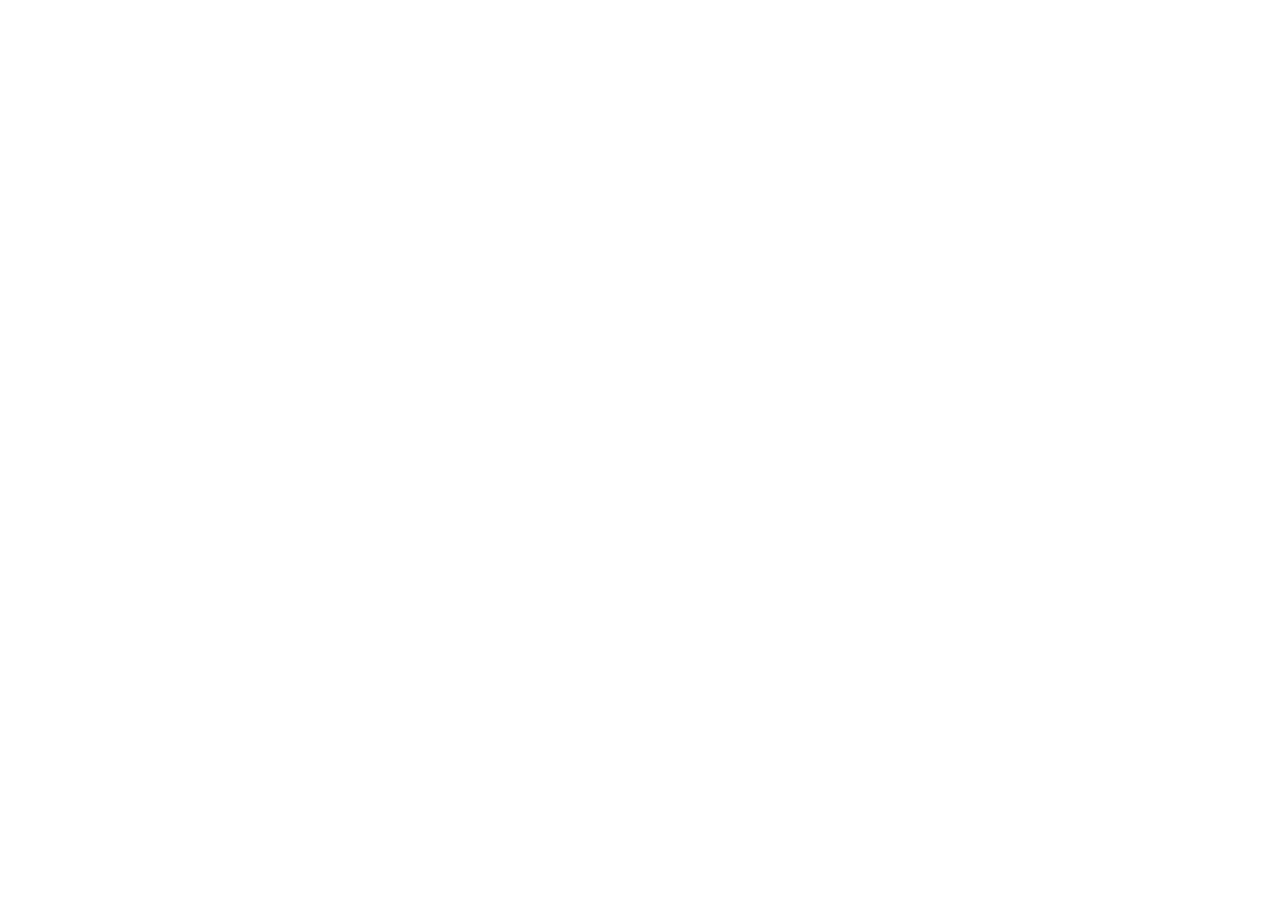
==== index.html @ 16b73482 "Add files via upload" ====
<!DOCTYPE html>
<html lang="en">
<head>
<meta charset="utf-8">
<meta name="viewport" content="width=device-width, initial-scale=1">
<title>PQConnect</title>
<link rel="preconnect" href="https://fonts.googleapis.com">
<link rel="preconnect" href="https://fonts.gstatic.com" crossorigin>
<link rel="stylesheet" href="https://fonts.googleapis.com/css2?family=IBM+Plex+Sans+Condensed:wght@500;600&family=IBM+Plex+Sans:wght@400;500;600&display=swap">
<link rel="stylesheet" href="/static/style.css">
<script src="/static/app.js" defer></script>
</head>
<body>
<noscript><p class="noscript">PQConnect needs JavaScript turned on.</p></noscript>

<!-- Sign in -->
<div id="loginView" class="login-screen" hidden>
  <div class="login-card">
    <div class="brand brand-lg">
      <svg class="logo" viewBox="0 0 32 32" aria-hidden="true"><path class="logo-line" d="M6 16 16 6 26 16 16 26Z"/><circle cx="6" cy="16" r="3"/><circle cx="16" cy="6" r="3"/><circle cx="26" cy="16" r="3"/><circle cx="16" cy="26" r="3"/><circle class="logo-core" cx="16" cy="16" r="3.4"/></svg>
      <span>PQConnect</span>
    </div>
    <p class="login-lede">Know how fast post-quantum logins will be before you switch.</p>
    <form id="loginForm" autocomplete="on">
      <label class="field-label" for="username">Username</label>
      <input class="input" id="username" name="username" autocomplete="username" required maxlength="64">
      <label class="field-label" for="password">Password</label>
      <input class="input" id="password" name="password" type="password" autocomplete="current-password" required maxlength="256">
      <button class="btn btn-primary btn-block" id="loginBtn" type="submit">Sign in</button>
      <p id="loginError" class="form-error" role="alert"></p>
    </form>
    <p class="login-foot">Accounts are issued by your administrator.</p>
  </div>
</div>

<!-- App -->
<div id="appView" class="app" hidden>
  <header class="nav">
    <div class="brand">
      <svg class="logo" viewBox="0 0 32 32" aria-hidden="true"><path class="logo-line" d="M6 16 16 6 26 16 16 26Z"/><circle cx="6" cy="16" r="3"/><circle cx="16" cy="6" r="3"/><circle cx="26" cy="16" r="3"/><circle cx="16" cy="26" r="3"/><circle class="logo-core" cx="16" cy="16" r="3.4"/></svg>
      <span>PQConnect</span>
    </div>
    <span id="modeBadge" class="pill"></span>
    <nav class="nav-links" id="navLinks" hidden>
      <a href="#test">Test</a><a href="#report">Report</a><a href="#slides">Slides</a>
    </nav>
    <div class="nav-right">
      <span class="avatar" id="userInitial" aria-hidden="true"></span>
      <span id="userName" class="nav-user"></span>
      <button id="logoutBtn" type="button" class="btn btn-ghost">Sign out</button>
    </div>
  </header>

  <!-- Stage 1 and 2: GO, then the live test -->
  <section class="hero" id="test">
    <div class="hero-inner">
      <p class="hero-lede" id="heroLede">See how much slower logins get on this network if you switch to post-quantum certificates.</p>

      <div class="stats" id="stats" hidden>
        <div class="stat"><span class="stat-label">Round trip to server</span><span class="stat-val" id="statLatency">-</span><span class="stat-sub" id="subLatency">cost of each extra handshake trip</span></div>
        <div class="stat"><span class="stat-label">Bandwidth to you</span><span class="stat-val" id="statDownload">-</span><span class="stat-sub" id="subDownload">how fast big certificates arrive</span></div>
        <div class="stat"><span class="stat-label">Classical login today</span><span class="stat-val" id="statCount">-</span><span class="stat-sub" id="subCount">TLS handshake, ECDSA or RSA</span></div>
        <div class="stat"><span class="stat-label">Best post-quantum login</span><span class="stat-val" id="statResult">-</span><span class="stat-sub" id="subResult">predicted by the model</span></div>
      </div>

      <div class="dial-wrap">
        <button type="button" class="go" id="runBtn" aria-label="Start the test"><span class="go-text">GO</span></button>
        <div class="gauge" id="gauge" hidden>
          <svg id="gaugeSvg" viewBox="0 0 300 300" aria-hidden="true"></svg>
          <div class="readout"><div class="gauge-value" id="gaugeValue">0</div><div class="gauge-unit" id="gaugeUnit">ms</div></div>
        </div>
      </div>

      <div class="phase" id="phase" aria-live="polite"></div>
      <div class="ticker" id="ticker"></div>

      <div class="hero-error" id="heroError" hidden>
        <p id="heroErrorText"></p>
        <div class="hero-actions">
          <button type="button" class="btn btn-hero" id="retryBtn">Try again</button>
          <button type="button" class="btn btn-hero" id="typicalBtn" hidden>Use typical values</button>
        </div>
      </div>

      <div class="hero-done" id="heroDone" hidden>
        <p class="done-line" id="doneLine"></p>
        <div class="hero-actions">
          <a class="btn btn-primary" href="#report" id="toReport">See the full report</a>
          <button type="button" class="btn btn-hero pdf-btn" data-pdf>Download PDF report</button>
          <button type="button" class="btn btn-hero" id="againBtn">Test again</button>
        </div>
      </div>

      <!-- Policy: not network input, so it stays, but tucked away -->
      <div class="policy" id="policyBar">
        <button type="button" class="policy-summary" id="policyToggle" aria-expanded="false" aria-controls="policyPanel">
          <span class="ptag" id="pCat"></span><span class="ptag" id="pTarget"></span><span class="ptag" id="pAlgs"></span>
          <span class="policy-edit">Edit policy</span>
        </button>
        <div class="policy-panel" id="policyPanel" hidden>
          <div class="field">
            <span class="field-label" id="catLabel">Minimum NIST security category</span>
            <div class="seg seg-4" id="catSeg" role="radiogroup" aria-labelledby="catLabel">
              <button type="button" role="radio" data-cat="1">1</button>
              <button type="button" role="radio" data-cat="2">2</button>
              <button type="button" role="radio" data-cat="3">3</button>
              <button type="button" role="radio" data-cat="5">5</button>
            </div>
            <input type="hidden" id="minCat" value="3">
          </div>
          <div class="field">
            <label class="field-label" for="targetMs">Login delay target</label>
            <div class="range-row">
              <input type="range" id="targetRange" min="50" max="2000" step="50" value="500" aria-label="Login delay target slider">
              <div class="num-unit"><input class="input" type="number" id="targetMs" value="500" min="1" max="600000" step="50"><span>ms</span></div>
            </div>
          </div>
          <div class="field">
            <div class="field-head">
              <span class="field-label">Allowed algorithms</span>
              <span class="quick">
                <button type="button" class="link" id="algAll">All</button>
                <button type="button" class="link" id="algMl">ML-DSA only</button>
                <button type="button" class="link" id="algNone">None</button>
              </span>
            </div>
            <div id="algGroups"></div>
          </div>
          <div class="policy-foot"><button type="button" class="btn btn-primary" id="policyDone">Done</button></div>
        </div>
      </div>
    </div>
  </section>

  <!-- Stage 3: the report -->
  <main class="report" id="report" hidden>
    <header class="report-head reveal">
      <div>
        <h1 class="report-title">Network report</h1>
        <p class="report-meta" id="reportMeta"></p>
      </div>
      <div class="report-side">
        <div class="report-tags" id="reportTags"></div>
        <button type="button" class="btn btn-primary pdf-btn" data-pdf>Download PDF report</button>
        <p class="pdf-status" id="pdfStatus" role="status"></p>
      </div>
    </header>
    <div class="notice" id="reportNotice" hidden></div>

    <section class="rsec reveal" id="secVerdict"></section>
    <section class="rsec reveal" id="secNetwork"></section>
    <section class="rsec reveal" id="secWhy"></section>
    <section class="rsec reveal" id="secChains"></section>
    <section class="rsec reveal" id="secLadder"></section>
    <section class="rsec reveal" id="secLoad"></section>

    <section class="rsec reveal">
      <details class="all-chains" id="allChains">
        <summary><span class="rsec-title">All certificate chains</span><span class="summary-hint" id="allChainsCount"></span></summary>
        <div class="toolbar">
          <select class="select" id="famFilter" aria-label="Chain family">
            <option value="all">All families</option>
            <option value="same">Same family</option>
            <option value="ml">ML-DSA only</option>
            <option value="slh">SLH-DSA only</option>
          </select>
          <select class="select" id="topN" aria-label="Rows shown">
            <option value="10">Top 10</option>
            <option value="25" selected>Top 25</option>
            <option value="all">All</option>
          </select>
          <label class="toggle"><input type="checkbox" id="showExcluded"><span>Below minimum</span></label>
          <!--export--><button type="button" class="btn btn-ghost" id="exportCsv">CSV</button><button type="button" class="btn btn-ghost" id="exportJson">Report JSON</button><!--/export-->
        </div>
        <div class="table-wrap"><table id="resultsTable" class="table"></table></div>
      </details>
    </section>

    <section class="rsec reveal" id="secTerms"></section>
    <section class="rsec reveal" id="secMethod"></section>
  </main>

  <!-- Stage 4: four slides -->
  <section class="slides-band" id="slides" hidden>
    <div class="slides-inner">
      <div class="slides-head">
        <h2 class="slides-title">The findings in four slides</h2>
        <div class="slides-nav">
          <button type="button" class="arrow" id="slidePrev" aria-label="Previous slide">
            <svg viewBox="0 0 24 24" aria-hidden="true"><path d="M15 5 8 12l7 7"/></svg>
          </button>
          <span class="slide-count" id="slideCount">1 / 4</span>
          <button type="button" class="arrow" id="slideNext" aria-label="Next slide">
            <svg viewBox="0 0 24 24" aria-hidden="true"><path d="m9 5 7 7-7 7"/></svg>
          </button>
        </div>
      </div>
      <div class="deck" id="deck" tabindex="0" aria-roledescription="carousel" aria-label="Findings">
        <div class="deck-track" id="deckTrack"></div>
      </div>
      <div class="dots" id="dots" role="tablist" aria-label="Choose slide"></div>
    </div>
  </section>

  <footer class="foot" id="foot" hidden>
    <span id="footModel"></span>
  </footer>
</div>
</body>
</html>
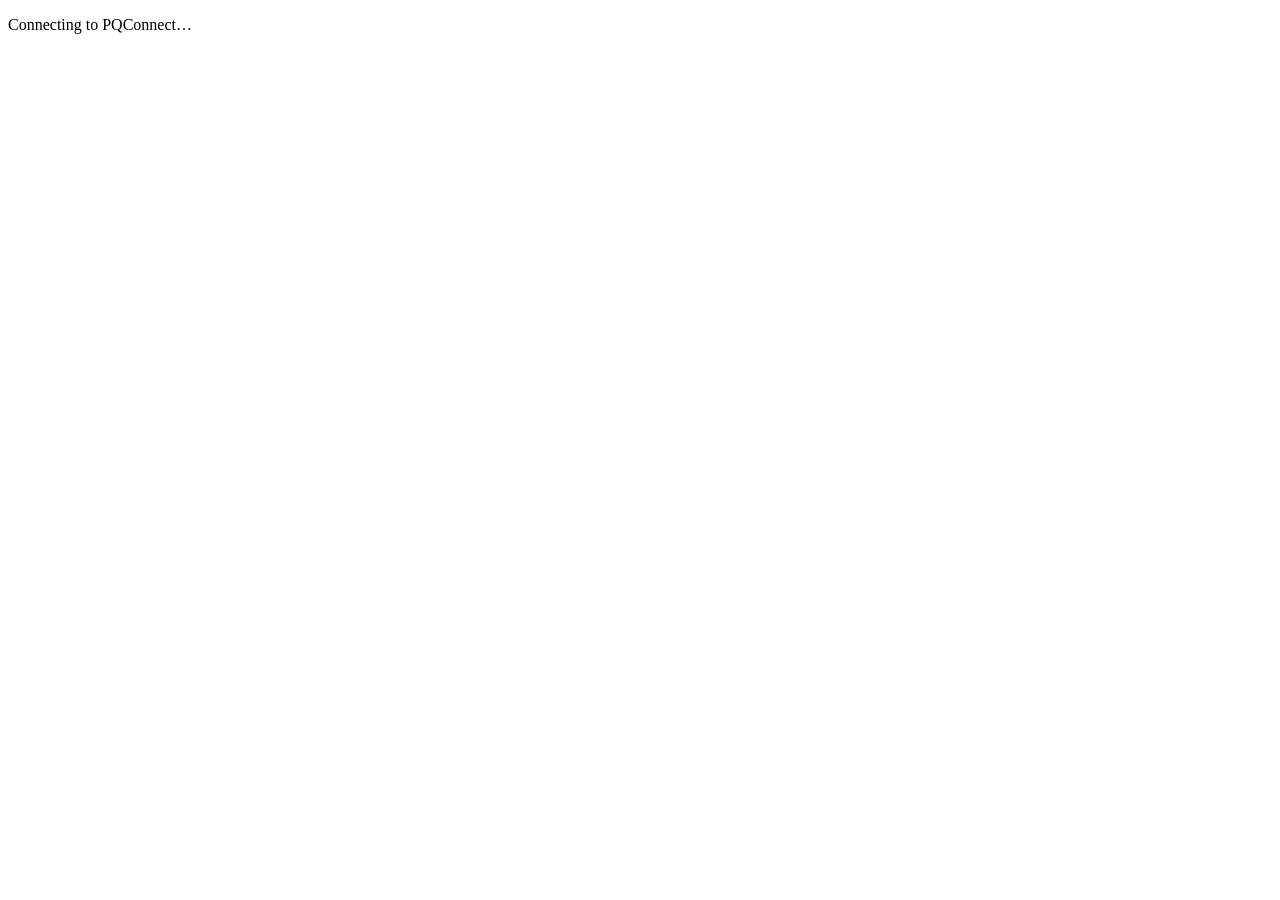
==== commit 2bb88008: "v1" ====
--- a/index.html
+++ b/index.html
@@ -1,210 +1,97 @@
-<!DOCTYPE html>
+<!doctype html>
 <html lang="en">
 <head>
-<meta charset="utf-8">
-<meta name="viewport" content="width=device-width, initial-scale=1">
-<title>PQConnect</title>
-<link rel="preconnect" href="https://fonts.googleapis.com">
-<link rel="preconnect" href="https://fonts.gstatic.com" crossorigin>
-<link rel="stylesheet" href="https://fonts.googleapis.com/css2?family=IBM+Plex+Sans+Condensed:wght@500;600&family=IBM+Plex+Sans:wght@400;500;600&display=swap">
-<link rel="stylesheet" href="/static/style.css">
-<script src="/static/app.js" defer></script>
+  <meta charset="utf-8">
+  <meta name="viewport" content="width=device-width,initial-scale=1">
+  <meta name="theme-color" content="#101e31">
+  <title>PQConnect — Post-quantum latency dashboard</title>
+  <link rel="icon" href="data:,">
+  <link rel="stylesheet" href="/static/style.css">
+  <script src="/static/app.js" defer></script>
 </head>
 <body>
-<noscript><p class="noscript">PQConnect needs JavaScript turned on.</p></noscript>
-
-<!-- Sign in -->
-<div id="loginView" class="login-screen" hidden>
-  <div class="login-card">
-    <div class="brand brand-lg">
-      <svg class="logo" viewBox="0 0 32 32" aria-hidden="true"><path class="logo-line" d="M6 16 16 6 26 16 16 26Z"/><circle cx="6" cy="16" r="3"/><circle cx="16" cy="6" r="3"/><circle cx="26" cy="16" r="3"/><circle cx="16" cy="26" r="3"/><circle class="logo-core" cx="16" cy="16" r="3.4"/></svg>
-      <span>PQConnect</span>
-    </div>
-    <p class="login-lede">Know how fast post-quantum logins will be before you switch.</p>
-    <form id="loginForm" autocomplete="on">
-      <label class="field-label" for="username">Username</label>
-      <input class="input" id="username" name="username" autocomplete="username" required maxlength="64">
-      <label class="field-label" for="password">Password</label>
-      <input class="input" id="password" name="password" type="password" autocomplete="current-password" required maxlength="256">
-      <button class="btn btn-primary btn-block" id="loginBtn" type="submit">Sign in</button>
-      <p id="loginError" class="form-error" role="alert"></p>
-    </form>
-    <p class="login-foot">Accounts are issued by your administrator.</p>
-  </div>
-</div>
-
-<!-- App -->
-<div id="appView" class="app" hidden>
-  <header class="nav">
-    <div class="brand">
-      <svg class="logo" viewBox="0 0 32 32" aria-hidden="true"><path class="logo-line" d="M6 16 16 6 26 16 16 26Z"/><circle cx="6" cy="16" r="3"/><circle cx="16" cy="6" r="3"/><circle cx="26" cy="16" r="3"/><circle cx="16" cy="26" r="3"/><circle class="logo-core" cx="16" cy="16" r="3.4"/></svg>
-      <span>PQConnect</span>
-    </div>
-    <span id="modeBadge" class="pill"></span>
-    <nav class="nav-links" id="navLinks" hidden>
-      <a href="#test">Test</a><a href="#report">Report</a><a href="#slides">Slides</a>
-    </nav>
-    <div class="nav-right">
-      <span class="avatar" id="userInitial" aria-hidden="true"></span>
-      <span id="userName" class="nav-user"></span>
-      <button id="logoutBtn" type="button" class="btn btn-ghost">Sign out</button>
-    </div>
-  </header>
-
-  <!-- Stage 1 and 2: GO, then the live test -->
-  <section class="hero" id="test">
-    <div class="hero-inner">
-      <p class="hero-lede" id="heroLede">See how much slower logins get on this network if you switch to post-quantum certificates.</p>
-
-      <div class="stats" id="stats" hidden>
-        <div class="stat"><span class="stat-label">Round trip to server</span><span class="stat-val" id="statLatency">-</span><span class="stat-sub" id="subLatency">cost of each extra handshake trip</span></div>
-        <div class="stat"><span class="stat-label">Bandwidth to you</span><span class="stat-val" id="statDownload">-</span><span class="stat-sub" id="subDownload">how fast big certificates arrive</span></div>
-        <div class="stat"><span class="stat-label">Classical login today</span><span class="stat-val" id="statCount">-</span><span class="stat-sub" id="subCount">TLS handshake, ECDSA or RSA</span></div>
-        <div class="stat"><span class="stat-label">Best post-quantum login</span><span class="stat-val" id="statResult">-</span><span class="stat-sub" id="subResult">predicted by the model</span></div>
-      </div>
-
-      <div class="dial-wrap">
-        <button type="button" class="go" id="runBtn" aria-label="Start the test"><span class="go-text">GO</span></button>
-        <div class="gauge" id="gauge" hidden>
-          <svg id="gaugeSvg" viewBox="0 0 300 300" aria-hidden="true"></svg>
-          <div class="readout"><div class="gauge-value" id="gaugeValue">0</div><div class="gauge-unit" id="gaugeUnit">ms</div></div>
+  <noscript><p class="notice">Enable JavaScript to view the PQConnect dashboard.</p></noscript>
+  <div id="bootView" class="boot-screen"><span class="spinner" aria-hidden="true"></span><p id="bootMessage" role="status">Connecting to PQConnect…</p><button id="retryBoot" class="button primary" hidden>Try again</button></div>
+  <main id="loginView" class="login-screen" hidden>
+    <section class="login-card">
+      <div class="brand"><span class="brand-icon" aria-hidden="true">◇</span><span>PQ<span class="brand-light">Connect</span></span></div>
+      <p class="eyebrow">POST-QUANTUM PERFORMANCE</p>
+      <h1>A clearer view of authentication latency.</h1>
+      <p class="muted">Sign in to explore recorded PQ authentication measurements and network transfer estimates.</p>
+      <form id="loginForm">
+        <label for="username">Username</label><input id="username" name="username" autocomplete="username" required maxlength="64">
+        <label for="password">Password</label><input id="password" name="password" type="password" autocomplete="current-password" required maxlength="256">
+        <button id="loginButton" class="button primary" type="submit">Sign in <span aria-hidden="true">→</span></button>
+        <p id="loginError" class="error" role="alert"></p>
+      </form>
+      <p class="footnote">Accounts are issued by your administrator.</p>
+    </section>
+  </main>
+  <div id="appView" hidden>
+    <header class="topbar">
+      <a href="#main" class="brand" aria-label="PQConnect dashboard"><span class="brand-icon" aria-hidden="true">◇</span><span>PQ<span class="brand-light">Connect</span></span></a>
+      <span class="topbar-divider" aria-hidden="true"></span><span class="topbar-title">Latency intelligence</span>
+      <div class="topbar-right"><span id="modeBadge" class="mode-badge">Research preview</span><span id="userName" class="user-name"></span><button id="logoutButton" class="button ghost small">Sign out</button></div>
+    </header>
+    <main id="main" class="page">
+      <section class="page-heading">
+        <div><p class="eyebrow">POST-QUANTUM READINESS / PERFORMANCE</p><h1>Make the latency cost visible.</h1><p class="heading-description">Explore predicted PQ authentication-exchange delay, then measure the extra certificate transfer cost on your connection.</p></div>
+        <div class="heading-status"><span class="status-dot" aria-hidden="true"></span><span id="modelStatus">Loading model</span><small id="runtimeLabel"></small></div>
+      </section>
+      <p id="appError" class="notice error" role="alert" hidden></p>
+      <div class="context-strip"><span class="context-label">HOW TO READ THIS</span><p><strong>ML predictions use simulated, recorded telemetry.</strong> Your network test adds a separate transfer estimate. These are experimental measurements, not full login times or a validated migration forecast.</p></div>
+      <section class="metric-grid" aria-label="Analysis summary" aria-live="polite">
+        <article class="metric metric-primary"><p>Predicted PQ exchange</p><div id="predictionMetric" class="metric-value">—</div><span id="predictionCaption">Select an authentication configuration</span><span class="metric-index" aria-hidden="true">01</span></article>
+        <article class="metric"><p>Latency budget</p><div id="budgetMetric" class="metric-value">—</div><span id="budgetCaption">Applied to the predicted exchange</span><span class="metric-index" aria-hidden="true">02</span></article>
+        <article class="metric"><p>Extra transfer estimate</p><div id="transferMetric" class="metric-value">—</div><span id="transferCaption">Run a network test to estimate</span><span class="metric-index" aria-hidden="true">03</span></article>
+        <article class="metric"><p>Eligible configurations</p><div id="eligibleMetric" class="metric-value">—</div><span id="eligibleCaption">Filtered by minimum security category</span><span class="metric-index" aria-hidden="true">04</span></article>
+      </section>
+      <div class="workspace">
+        <aside class="settings-column">
+          <section class="panel settings-panel">
+            <div class="panel-heading"><h2>Analysis settings</h2><span class="section-number">01</span></div>
+            <form id="analysisForm">
+              <label for="minCategory">Minimum NIST security category</label><select id="minCategory" name="min_category"><option value="1">Category 1 and above</option><option value="2">Category 2 and above</option><option value="3" selected>Category 3 and above</option><option value="5">Category 5</option></select>
+              <label for="configuration">Selected configuration</label><select id="configuration" name="configuration_id"></select>
+              <p class="field-help">Endpoint algorithm · certificate authority</p>
+              <label for="targetMs">Authentication latency budget</label><div class="input-unit"><input id="targetMs" name="target_ms" type="number" value="500" min="1" max="600000" step="1" required><span>ms</span></div>
+              <label for="profile">Recorded telemetry window</label><select id="profile" name="profile"><option value="early">Early sequence</option><option value="middle" selected>Middle sequence</option><option value="late">Late sequence</option></select>
+              <p class="field-help">Each configuration uses five previous exchanges from its own recorded experiment.</p>
+              <button id="analyzeButton" class="button primary" type="submit"><span>Analyze configurations</span><span aria-hidden="true">→</span></button>
+              <p id="analysisStatus" class="field-help form-status" role="status">Loading recorded measurements…</p>
+            </form>
+          </section>
+          <section class="panel network-panel">
+            <div class="panel-heading"><h2>Your network</h2><span class="section-number">02</span></div>
+            <p class="panel-description">Measure the browser-to-dashboard connection for a separate certificate transfer estimate.</p>
+            <dl class="network-values"><div><dt>Request duration</dt><dd id="networkRtt">Not measured</dd></div><div><dt>Download rate</dt><dd id="networkRate">Not measured</dd></div></dl>
+            <button id="probeButton" class="button secondary" type="button"><span aria-hidden="true">↗</span> Run network test</button><button id="resetProbe" class="text-button" type="button" hidden>Clear network measurement</button>
+            <p id="probeStatus" class="field-help" role="status">Uses five requests and a 1 MiB download from this server.</p>
+          </section>
+        </aside>
+        <div class="results-column">
+          <section class="panel comparison-panel" aria-labelledby="comparisonTitle">
+            <div class="panel-heading"><div><p class="eyebrow">RECORDED TELEMETRY / ML ESTIMATE</p><h2 id="comparisonTitle">Authentication-exchange delay</h2></div><span id="chartCount" class="subtle-badge">Awaiting analysis</span></div>
+            <div class="chart-legend"><span><i class="legend-dot"></i>Predicted delay</span><span><i class="legend-line"></i>Latency budget</span><span class="chart-unit">Milliseconds · lower is faster</span></div>
+            <div id="comparisonChart" class="bar-chart" aria-label="Predicted authentication delay by configuration"></div>
+            <p id="comparisonNote" class="chart-note">Each configuration uses its own recorded history; this is not a controlled migration comparison.</p>
+          </section>
+          <section class="panel detail-panel" aria-labelledby="selectedTitle">
+            <div class="panel-heading"><div><p class="eyebrow">SELECTED CONFIGURATION</p><h2 id="selectedTitle">Loading configuration…</h2></div><span id="selectedBadge" class="subtle-badge">—</span></div>
+            <div class="detail-grid"><div class="history-block"><div class="history-heading"><h3>Recent recorded exchanges</h3><span id="historyAverage"></span></div><div id="historyChart" class="history-chart"></div><p class="field-help">Five completed exchanges supplied to the model.</p></div><dl class="selected-facts"><div><dt>Next recorded exchange</dt><dd id="observedDelay">—</dd></div><div><dt>Certificate messages</dt><dd id="certificateBytes">—</dd></div><div><dt>Held-out exchanges</dt><dd id="testRows">—</dd></div></dl></div>
+            <p id="selectedProvenance" class="field-help"></p><p id="selectedWarning" class="notice compact" hidden></p>
+          </section>
         </div>
       </div>
-
-      <div class="phase" id="phase" aria-live="polite"></div>
-      <div class="ticker" id="ticker"></div>
-
-      <div class="hero-error" id="heroError" hidden>
-        <p id="heroErrorText"></p>
-        <div class="hero-actions">
-          <button type="button" class="btn btn-hero" id="retryBtn">Try again</button>
-          <button type="button" class="btn btn-hero" id="typicalBtn" hidden>Use typical values</button>
-        </div>
-      </div>
-
-      <div class="hero-done" id="heroDone" hidden>
-        <p class="done-line" id="doneLine"></p>
-        <div class="hero-actions">
-          <a class="btn btn-primary" href="#report" id="toReport">See the full report</a>
-          <button type="button" class="btn btn-hero pdf-btn" data-pdf>Download PDF report</button>
-          <button type="button" class="btn btn-hero" id="againBtn">Test again</button>
-        </div>
-      </div>
-
-      <!-- Policy: not network input, so it stays, but tucked away -->
-      <div class="policy" id="policyBar">
-        <button type="button" class="policy-summary" id="policyToggle" aria-expanded="false" aria-controls="policyPanel">
-          <span class="ptag" id="pCat"></span><span class="ptag" id="pTarget"></span><span class="ptag" id="pAlgs"></span>
-          <span class="policy-edit">Edit policy</span>
-        </button>
-        <div class="policy-panel" id="policyPanel" hidden>
-          <div class="field">
-            <span class="field-label" id="catLabel">Minimum NIST security category</span>
-            <div class="seg seg-4" id="catSeg" role="radiogroup" aria-labelledby="catLabel">
-              <button type="button" role="radio" data-cat="1">1</button>
-              <button type="button" role="radio" data-cat="2">2</button>
-              <button type="button" role="radio" data-cat="3">3</button>
-              <button type="button" role="radio" data-cat="5">5</button>
-            </div>
-            <input type="hidden" id="minCat" value="3">
-          </div>
-          <div class="field">
-            <label class="field-label" for="targetMs">Login delay target</label>
-            <div class="range-row">
-              <input type="range" id="targetRange" min="50" max="2000" step="50" value="500" aria-label="Login delay target slider">
-              <div class="num-unit"><input class="input" type="number" id="targetMs" value="500" min="1" max="600000" step="50"><span>ms</span></div>
-            </div>
-          </div>
-          <div class="field">
-            <div class="field-head">
-              <span class="field-label">Allowed algorithms</span>
-              <span class="quick">
-                <button type="button" class="link" id="algAll">All</button>
-                <button type="button" class="link" id="algMl">ML-DSA only</button>
-                <button type="button" class="link" id="algNone">None</button>
-              </span>
-            </div>
-            <div id="algGroups"></div>
-          </div>
-          <div class="policy-foot"><button type="button" class="btn btn-primary" id="policyDone">Done</button></div>
-        </div>
-      </div>
-    </div>
-  </section>
-
-  <!-- Stage 3: the report -->
-  <main class="report" id="report" hidden>
-    <header class="report-head reveal">
-      <div>
-        <h1 class="report-title">Network report</h1>
-        <p class="report-meta" id="reportMeta"></p>
-      </div>
-      <div class="report-side">
-        <div class="report-tags" id="reportTags"></div>
-        <button type="button" class="btn btn-primary pdf-btn" data-pdf>Download PDF report</button>
-        <p class="pdf-status" id="pdfStatus" role="status"></p>
-      </div>
-    </header>
-    <div class="notice" id="reportNotice" hidden></div>
-
-    <section class="rsec reveal" id="secVerdict"></section>
-    <section class="rsec reveal" id="secNetwork"></section>
-    <section class="rsec reveal" id="secWhy"></section>
-    <section class="rsec reveal" id="secChains"></section>
-    <section class="rsec reveal" id="secLadder"></section>
-    <section class="rsec reveal" id="secLoad"></section>
-
-    <section class="rsec reveal">
-      <details class="all-chains" id="allChains">
-        <summary><span class="rsec-title">All certificate chains</span><span class="summary-hint" id="allChainsCount"></span></summary>
-        <div class="toolbar">
-          <select class="select" id="famFilter" aria-label="Chain family">
-            <option value="all">All families</option>
-            <option value="same">Same family</option>
-            <option value="ml">ML-DSA only</option>
-            <option value="slh">SLH-DSA only</option>
-          </select>
-          <select class="select" id="topN" aria-label="Rows shown">
-            <option value="10">Top 10</option>
-            <option value="25" selected>Top 25</option>
-            <option value="all">All</option>
-          </select>
-          <label class="toggle"><input type="checkbox" id="showExcluded"><span>Below minimum</span></label>
-          <!--export--><button type="button" class="btn btn-ghost" id="exportCsv">CSV</button><button type="button" class="btn btn-ghost" id="exportJson">Report JSON</button><!--/export-->
-        </div>
-        <div class="table-wrap"><table id="resultsTable" class="table"></table></div>
-      </details>
-    </section>
-
-    <section class="rsec reveal" id="secTerms"></section>
-    <section class="rsec reveal" id="secMethod"></section>
-  </main>
-
-  <!-- Stage 4: four slides -->
-  <section class="slides-band" id="slides" hidden>
-    <div class="slides-inner">
-      <div class="slides-head">
-        <h2 class="slides-title">The findings in four slides</h2>
-        <div class="slides-nav">
-          <button type="button" class="arrow" id="slidePrev" aria-label="Previous slide">
-            <svg viewBox="0 0 24 24" aria-hidden="true"><path d="M15 5 8 12l7 7"/></svg>
-          </button>
-          <span class="slide-count" id="slideCount">1 / 4</span>
-          <button type="button" class="arrow" id="slideNext" aria-label="Next slide">
-            <svg viewBox="0 0 24 24" aria-hidden="true"><path d="m9 5 7 7-7 7"/></svg>
-          </button>
-        </div>
-      </div>
-      <div class="deck" id="deck" tabindex="0" aria-roledescription="carousel" aria-label="Findings">
-        <div class="deck-track" id="deckTrack"></div>
-      </div>
-      <div class="dots" id="dots" role="tablist" aria-label="Choose slide"></div>
-    </div>
-  </section>
-
-  <footer class="foot" id="foot" hidden>
-    <span id="footModel"></span>
-  </footer>
-</div>
+      <section class="panel table-panel" aria-labelledby="tableTitle">
+        <div class="panel-heading"><div><p class="eyebrow">CONFIGURATION EXPLORER</p><h2 id="tableTitle">Compare eligible configurations</h2></div><div class="export-actions"><button id="exportCsv" class="button secondary small" disabled>Export CSV</button><button id="exportJson" class="button secondary small" disabled>Export JSON</button></div></div>
+        <div class="table-toolbar"><p id="tableSummary">Waiting for model predictions.</p><label for="sortResults">Sort by <select id="sortResults"><option value="predicted">Predicted delay</option><option value="name">Configuration name</option><option value="category">Security category</option></select></label></div>
+        <div class="table-scroll"><table><caption class="sr-only">Select a configuration to view its recent exchanges and prediction.</caption><thead><tr><th scope="col">Endpoint / CA algorithm</th><th scope="col">Category</th><th scope="col">Predicted delay</th><th scope="col">Budget</th><th scope="col">Extra transfer <span title="Additional certificate-message bytes divided by measured download rate; separate from ML prediction.">ⓘ</span></th></tr></thead><tbody id="resultsBody"><tr><td colspan="5" class="table-empty">Loading predictions…</td></tr></tbody></table></div>
+        <p class="table-footnote">Extra transfer compares certificate-message size with the classical reference. It assumes the measured download rate in both directions and excludes cryptographic processing, packet loss, round trips and protocol overhead.</p>
+      </section>
+      <details class="panel method-panel"><summary><span>Method &amp; model quality</span><span class="details-hint">Scope, accuracy and limitations <span aria-hidden="true">＋</span></span></summary><div class="method-content"><div><h3>What the model predicts</h3><p id="modelScope">The next authentication-exchange delay under an unchanged cryptographic configuration, using recorded simulation data.</p><p>Network request duration and download rate are measured separately. They are not inputs to this trained model. The transfer estimate is extra certificate-message bytes × 8 ÷ measured bits per second.</p><p id="baselineNote"></p></div><div><h3>Held-out model performance</h3><dl id="modelMetrics" class="quality-metrics"></dl><p id="modelLimitations"></p><p>Each configuration uses its own historical telemetry. Comparing rows does not establish the causal cost of switching from classical to post-quantum authentication.</p></div></div></details>
+      <footer class="footer"><span class="footer-brand">PQConnect</span><span>Experimental performance dashboard · Research dataset replay</span><span id="updatedAt"></span></footer>
+    </main>
+  </div>
 </body>
 </html>
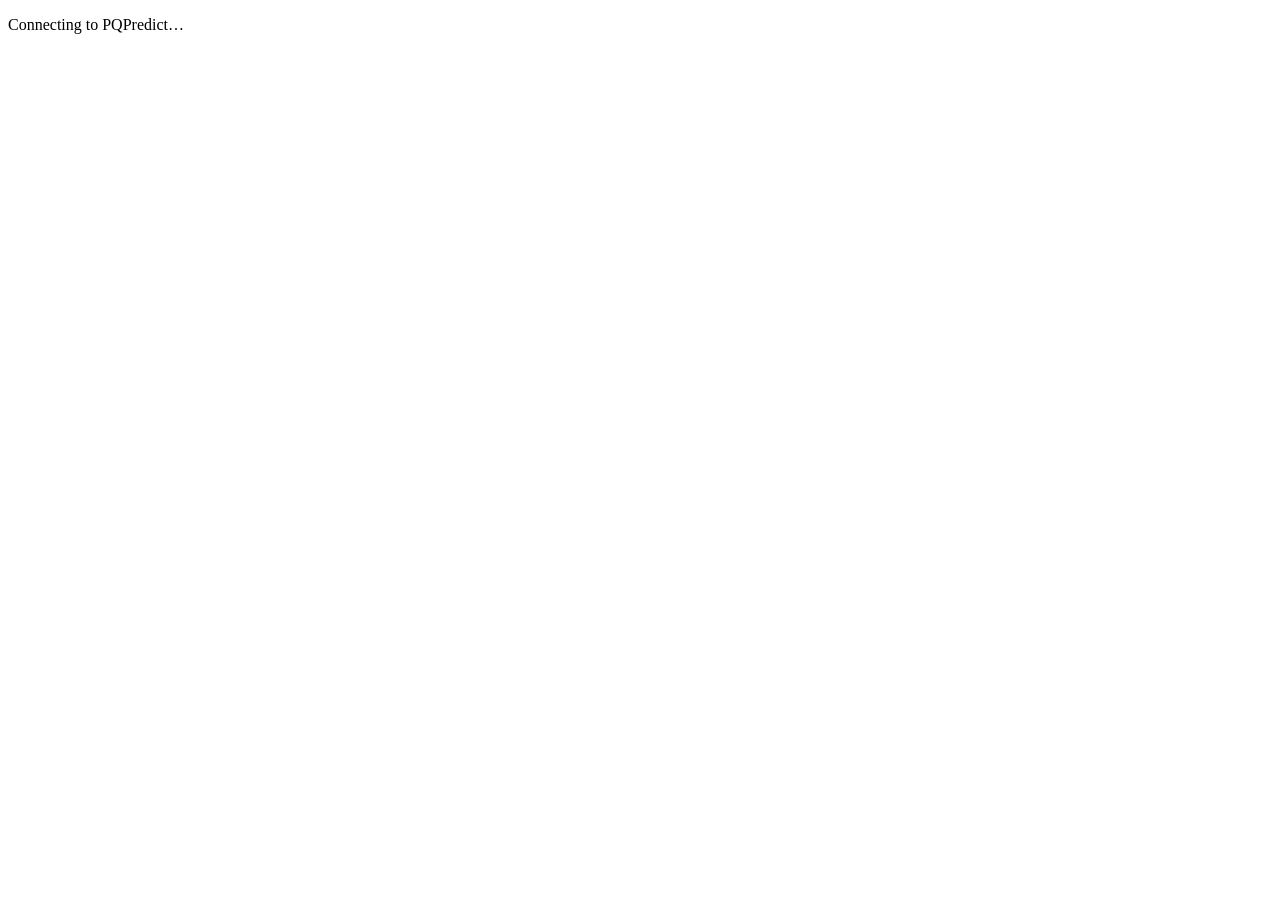
==== commit 609c83e8: "changed logo" ====
--- a/index.html
+++ b/index.html
@@ -1,97 +1,390 @@
 <!doctype html>
 <html lang="en">
-<head>
-  <meta charset="utf-8">
-  <meta name="viewport" content="width=device-width,initial-scale=1">
-  <meta name="theme-color" content="#101e31">
-  <title>PQConnect — Post-quantum latency dashboard</title>
-  <link rel="icon" href="data:,">
-  <link rel="stylesheet" href="/static/style.css">
-  <script src="/static/app.js" defer></script>
-</head>
-<body>
-  <noscript><p class="notice">Enable JavaScript to view the PQConnect dashboard.</p></noscript>
-  <div id="bootView" class="boot-screen"><span class="spinner" aria-hidden="true"></span><p id="bootMessage" role="status">Connecting to PQConnect…</p><button id="retryBoot" class="button primary" hidden>Try again</button></div>
-  <main id="loginView" class="login-screen" hidden>
-    <section class="login-card">
-      <div class="brand"><span class="brand-icon" aria-hidden="true">◇</span><span>PQ<span class="brand-light">Connect</span></span></div>
-      <p class="eyebrow">POST-QUANTUM PERFORMANCE</p>
-      <h1>A clearer view of authentication latency.</h1>
-      <p class="muted">Sign in to explore recorded PQ authentication measurements and network transfer estimates.</p>
-      <form id="loginForm">
-        <label for="username">Username</label><input id="username" name="username" autocomplete="username" required maxlength="64">
-        <label for="password">Password</label><input id="password" name="password" type="password" autocomplete="current-password" required maxlength="256">
-        <button id="loginButton" class="button primary" type="submit">Sign in <span aria-hidden="true">→</span></button>
-        <p id="loginError" class="error" role="alert"></p>
-      </form>
-      <p class="footnote">Accounts are issued by your administrator.</p>
-    </section>
-  </main>
-  <div id="appView" hidden>
-    <header class="topbar">
-      <a href="#main" class="brand" aria-label="PQConnect dashboard"><span class="brand-icon" aria-hidden="true">◇</span><span>PQ<span class="brand-light">Connect</span></span></a>
-      <span class="topbar-divider" aria-hidden="true"></span><span class="topbar-title">Latency intelligence</span>
-      <div class="topbar-right"><span id="modeBadge" class="mode-badge">Research preview</span><span id="userName" class="user-name"></span><button id="logoutButton" class="button ghost small">Sign out</button></div>
-    </header>
-    <main id="main" class="page">
-      <section class="page-heading">
-        <div><p class="eyebrow">POST-QUANTUM READINESS / PERFORMANCE</p><h1>Make the latency cost visible.</h1><p class="heading-description">Explore predicted PQ authentication-exchange delay, then measure the extra certificate transfer cost on your connection.</p></div>
-        <div class="heading-status"><span class="status-dot" aria-hidden="true"></span><span id="modelStatus">Loading model</span><small id="runtimeLabel"></small></div>
+  <head>
+    <meta charset="utf-8" />
+    <meta name="viewport" content="width=device-width,initial-scale=1" />
+    <meta name="theme-color" content="#101e31" />
+    <title>PQPredict — Post-quantum latency dashboard</title>
+    <link rel="icon" href="data:," />
+    <link rel="stylesheet" href="/static/style.css" />
+    <script src="/static/app.js" defer></script>
+  </head>
+  <body>
+    <noscript
+      ><p class="notice">
+        Enable JavaScript to view the PQPredict dashboard.
+      </p></noscript
+    >
+    <div id="bootView" class="boot-screen">
+      <span class="spinner" aria-hidden="true"></span>
+      <p id="bootMessage" role="status">Connecting to PQPredict…</p>
+      <button id="retryBoot" class="button primary" hidden>Try again</button>
+    </div>
+    <main id="loginView" class="login-screen" hidden>
+      <section class="login-card">
+        <div class="brand">
+          <img src="/static/PQPredict.svg" alt="PQPredict" height="42" />
+        </div>
+        <p class="eyebrow">POST-QUANTUM PERFORMANCE</p>
+        <h1>A clearer view of authentication latency.</h1>
+        <p class="muted">
+          Sign in to explore recorded PQ authentication measurements and network
+          transfer estimates.
+        </p>
+        <form id="loginForm">
+          <label for="username">Username</label
+          ><input
+            id="username"
+            name="username"
+            autocomplete="username"
+            required
+            maxlength="64"
+          />
+          <label for="password">Password</label
+          ><input
+            id="password"
+            name="password"
+            type="password"
+            autocomplete="current-password"
+            required
+            maxlength="256"
+          />
+          <button id="loginButton" class="button primary" type="submit">
+            Sign in <span aria-hidden="true">→</span>
+          </button>
+          <p id="loginError" class="error" role="alert"></p>
+        </form>
+        <p class="footnote">Accounts are issued by your administrator.</p>
       </section>
-      <p id="appError" class="notice error" role="alert" hidden></p>
-      <div class="context-strip"><span class="context-label">HOW TO READ THIS</span><p><strong>ML predictions use simulated, recorded telemetry.</strong> Your network test adds a separate transfer estimate. These are experimental measurements, not full login times or a validated migration forecast.</p></div>
-      <section class="metric-grid" aria-label="Analysis summary" aria-live="polite">
-        <article class="metric metric-primary"><p>Predicted PQ exchange</p><div id="predictionMetric" class="metric-value">—</div><span id="predictionCaption">Select an authentication configuration</span><span class="metric-index" aria-hidden="true">01</span></article>
-        <article class="metric"><p>Latency budget</p><div id="budgetMetric" class="metric-value">—</div><span id="budgetCaption">Applied to the predicted exchange</span><span class="metric-index" aria-hidden="true">02</span></article>
-        <article class="metric"><p>Extra transfer estimate</p><div id="transferMetric" class="metric-value">—</div><span id="transferCaption">Run a network test to estimate</span><span class="metric-index" aria-hidden="true">03</span></article>
-        <article class="metric"><p>Eligible configurations</p><div id="eligibleMetric" class="metric-value">—</div><span id="eligibleCaption">Filtered by minimum security category</span><span class="metric-index" aria-hidden="true">04</span></article>
-      </section>
-      <div class="workspace">
-        <aside class="settings-column">
-          <section class="panel settings-panel">
-            <div class="panel-heading"><h2>Analysis settings</h2><span class="section-number">01</span></div>
-            <form id="analysisForm">
-              <label for="minCategory">Minimum NIST security category</label><select id="minCategory" name="min_category"><option value="1">Category 1 and above</option><option value="2">Category 2 and above</option><option value="3" selected>Category 3 and above</option><option value="5">Category 5</option></select>
-              <label for="configuration">Selected configuration</label><select id="configuration" name="configuration_id"></select>
-              <p class="field-help">Endpoint algorithm · certificate authority</p>
-              <label for="targetMs">Authentication latency budget</label><div class="input-unit"><input id="targetMs" name="target_ms" type="number" value="500" min="1" max="600000" step="1" required><span>ms</span></div>
-              <label for="profile">Recorded telemetry window</label><select id="profile" name="profile"><option value="early">Early sequence</option><option value="middle" selected>Middle sequence</option><option value="late">Late sequence</option></select>
-              <p class="field-help">Each configuration uses five previous exchanges from its own recorded experiment.</p>
-              <button id="analyzeButton" class="button primary" type="submit"><span>Analyze configurations</span><span aria-hidden="true">→</span></button>
-              <p id="analysisStatus" class="field-help form-status" role="status">Loading recorded measurements…</p>
-            </form>
-          </section>
-          <section class="panel network-panel">
-            <div class="panel-heading"><h2>Your network</h2><span class="section-number">02</span></div>
-            <p class="panel-description">Measure the browser-to-dashboard connection for a separate certificate transfer estimate.</p>
-            <dl class="network-values"><div><dt>Request duration</dt><dd id="networkRtt">Not measured</dd></div><div><dt>Download rate</dt><dd id="networkRate">Not measured</dd></div></dl>
-            <button id="probeButton" class="button secondary" type="button"><span aria-hidden="true">↗</span> Run network test</button><button id="resetProbe" class="text-button" type="button" hidden>Clear network measurement</button>
-            <p id="probeStatus" class="field-help" role="status">Uses five requests and a 1 MiB download from this server.</p>
-          </section>
-        </aside>
-        <div class="results-column">
-          <section class="panel comparison-panel" aria-labelledby="comparisonTitle">
-            <div class="panel-heading"><div><p class="eyebrow">RECORDED TELEMETRY / ML ESTIMATE</p><h2 id="comparisonTitle">Authentication-exchange delay</h2></div><span id="chartCount" class="subtle-badge">Awaiting analysis</span></div>
-            <div class="chart-legend"><span><i class="legend-dot"></i>Predicted delay</span><span><i class="legend-line"></i>Latency budget</span><span class="chart-unit">Milliseconds · lower is faster</span></div>
-            <div id="comparisonChart" class="bar-chart" aria-label="Predicted authentication delay by configuration"></div>
-            <p id="comparisonNote" class="chart-note">Each configuration uses its own recorded history; this is not a controlled migration comparison.</p>
-          </section>
-          <section class="panel detail-panel" aria-labelledby="selectedTitle">
-            <div class="panel-heading"><div><p class="eyebrow">SELECTED CONFIGURATION</p><h2 id="selectedTitle">Loading configuration…</h2></div><span id="selectedBadge" class="subtle-badge">—</span></div>
-            <div class="detail-grid"><div class="history-block"><div class="history-heading"><h3>Recent recorded exchanges</h3><span id="historyAverage"></span></div><div id="historyChart" class="history-chart"></div><p class="field-help">Five completed exchanges supplied to the model.</p></div><dl class="selected-facts"><div><dt>Next recorded exchange</dt><dd id="observedDelay">—</dd></div><div><dt>Certificate messages</dt><dd id="certificateBytes">—</dd></div><div><dt>Held-out exchanges</dt><dd id="testRows">—</dd></div></dl></div>
-            <p id="selectedProvenance" class="field-help"></p><p id="selectedWarning" class="notice compact" hidden></p>
-          </section>
+    </main>
+    <div id="appView" hidden>
+      <header class="topbar">
+        <a href="#main" class="brand" aria-label="PQPredict dashboard"
+          ><img src="/static/PQPredict.svg" alt="PQPredict" height="34"
+        /></a>
+        <span class="topbar-divider" aria-hidden="true"></span
+        ><span class="topbar-title">Latency intelligence</span>
+        <div class="topbar-right">
+          <span id="modeBadge" class="mode-badge">Research preview</span
+          ><span id="userName" class="user-name"></span
+          ><button id="logoutButton" class="button ghost small">
+            Sign out
+          </button>
         </div>
-      </div>
-      <section class="panel table-panel" aria-labelledby="tableTitle">
-        <div class="panel-heading"><div><p class="eyebrow">CONFIGURATION EXPLORER</p><h2 id="tableTitle">Compare eligible configurations</h2></div><div class="export-actions"><button id="exportCsv" class="button secondary small" disabled>Export CSV</button><button id="exportJson" class="button secondary small" disabled>Export JSON</button></div></div>
-        <div class="table-toolbar"><p id="tableSummary">Waiting for model predictions.</p><label for="sortResults">Sort by <select id="sortResults"><option value="predicted">Predicted delay</option><option value="name">Configuration name</option><option value="category">Security category</option></select></label></div>
-        <div class="table-scroll"><table><caption class="sr-only">Select a configuration to view its recent exchanges and prediction.</caption><thead><tr><th scope="col">Endpoint / CA algorithm</th><th scope="col">Category</th><th scope="col">Predicted delay</th><th scope="col">Budget</th><th scope="col">Extra transfer <span title="Additional certificate-message bytes divided by measured download rate; separate from ML prediction.">ⓘ</span></th></tr></thead><tbody id="resultsBody"><tr><td colspan="5" class="table-empty">Loading predictions…</td></tr></tbody></table></div>
-        <p class="table-footnote">Extra transfer compares certificate-message size with the classical reference. It assumes the measured download rate in both directions and excludes cryptographic processing, packet loss, round trips and protocol overhead.</p>
-      </section>
-      <details class="panel method-panel"><summary><span>Method &amp; model quality</span><span class="details-hint">Scope, accuracy and limitations <span aria-hidden="true">＋</span></span></summary><div class="method-content"><div><h3>What the model predicts</h3><p id="modelScope">The next authentication-exchange delay under an unchanged cryptographic configuration, using recorded simulation data.</p><p>Network request duration and download rate are measured separately. They are not inputs to this trained model. The transfer estimate is extra certificate-message bytes × 8 ÷ measured bits per second.</p><p id="baselineNote"></p></div><div><h3>Held-out model performance</h3><dl id="modelMetrics" class="quality-metrics"></dl><p id="modelLimitations"></p><p>Each configuration uses its own historical telemetry. Comparing rows does not establish the causal cost of switching from classical to post-quantum authentication.</p></div></div></details>
-      <footer class="footer"><span class="footer-brand">PQConnect</span><span>Experimental performance dashboard · Research dataset replay</span><span id="updatedAt"></span></footer>
-    </main>
-  </div>
-</body>
+      </header>
+      <main id="main" class="page">
+        <section class="page-heading">
+          <div>
+            <p class="eyebrow">POST-QUANTUM READINESS / PERFORMANCE</p>
+            <h1>Make the latency cost visible.</h1>
+            <p class="heading-description">
+              Explore predicted PQ authentication-exchange delay, then measure
+              the extra certificate transfer cost on your connection.
+            </p>
+          </div>
+          <div class="heading-status">
+            <span class="status-dot" aria-hidden="true"></span
+            ><span id="modelStatus">Loading model</span
+            ><small id="runtimeLabel"></small>
+          </div>
+        </section>
+        <p id="appError" class="notice error" role="alert" hidden></p>
+        <div class="context-strip">
+          <span class="context-label">HOW TO READ THIS</span>
+          <p>
+            <strong>ML predictions use simulated, recorded telemetry.</strong>
+            Your network test adds a separate transfer estimate. These are
+            experimental measurements, not full login times or a validated
+            migration forecast.
+          </p>
+        </div>
+        <section
+          class="metric-grid"
+          aria-label="Analysis summary"
+          aria-live="polite"
+        >
+          <article class="metric metric-primary">
+            <p>Predicted PQ exchange</p>
+            <div id="predictionMetric" class="metric-value">—</div>
+            <span id="predictionCaption"
+              >Select an authentication configuration</span
+            ><span class="metric-index" aria-hidden="true">01</span>
+          </article>
+          <article class="metric">
+            <p>Latency budget</p>
+            <div id="budgetMetric" class="metric-value">—</div>
+            <span id="budgetCaption">Applied to the predicted exchange</span
+            ><span class="metric-index" aria-hidden="true">02</span>
+          </article>
+          <article class="metric">
+            <p>Extra transfer estimate</p>
+            <div id="transferMetric" class="metric-value">—</div>
+            <span id="transferCaption">Run a network test to estimate</span
+            ><span class="metric-index" aria-hidden="true">03</span>
+          </article>
+          <article class="metric">
+            <p>Eligible configurations</p>
+            <div id="eligibleMetric" class="metric-value">—</div>
+            <span id="eligibleCaption"
+              >Filtered by minimum security category</span
+            ><span class="metric-index" aria-hidden="true">04</span>
+          </article>
+        </section>
+        <div class="workspace">
+          <aside class="settings-column">
+            <section class="panel settings-panel">
+              <div class="panel-heading">
+                <h2>Analysis settings</h2>
+                <span class="section-number">01</span>
+              </div>
+              <form id="analysisForm">
+                <label for="minCategory">Minimum NIST security category</label
+                ><select id="minCategory" name="min_category">
+                  <option value="1">Category 1 and above</option>
+                  <option value="2">Category 2 and above</option>
+                  <option value="3" selected>Category 3 and above</option>
+                  <option value="5">Category 5</option>
+                </select>
+                <label for="configuration">Selected configuration</label
+                ><select id="configuration" name="configuration_id"></select>
+                <p class="field-help">
+                  Endpoint algorithm · certificate authority
+                </p>
+                <label for="targetMs">Authentication latency budget</label>
+                <div class="input-unit">
+                  <input
+                    id="targetMs"
+                    name="target_ms"
+                    type="number"
+                    value="500"
+                    min="1"
+                    max="600000"
+                    step="1"
+                    required
+                  /><span>ms</span>
+                </div>
+                <label for="profile">Recorded telemetry window</label
+                ><select id="profile" name="profile">
+                  <option value="early">Early sequence</option>
+                  <option value="middle" selected>Middle sequence</option>
+                  <option value="late">Late sequence</option>
+                </select>
+                <p class="field-help">
+                  Each configuration uses five previous exchanges from its own
+                  recorded experiment.
+                </p>
+                <button id="analyzeButton" class="button primary" type="submit">
+                  <span>Analyze configurations</span
+                  ><span aria-hidden="true">→</span>
+                </button>
+                <p
+                  id="analysisStatus"
+                  class="field-help form-status"
+                  role="status"
+                >
+                  Loading recorded measurements…
+                </p>
+              </form>
+            </section>
+            <section class="panel network-panel">
+              <div class="panel-heading">
+                <h2>Your network</h2>
+                <span class="section-number">02</span>
+              </div>
+              <p class="panel-description">
+                Measure the browser-to-dashboard connection for a separate
+                certificate transfer estimate.
+              </p>
+              <dl class="network-values">
+                <div>
+                  <dt>Request duration</dt>
+                  <dd id="networkRtt">Not measured</dd>
+                </div>
+                <div>
+                  <dt>Download rate</dt>
+                  <dd id="networkRate">Not measured</dd>
+                </div>
+              </dl>
+              <button id="probeButton" class="button secondary" type="button">
+                <span aria-hidden="true">↗</span> Run network test</button
+              ><button id="resetProbe" class="text-button" type="button" hidden>
+                Clear network measurement
+              </button>
+              <p id="probeStatus" class="field-help" role="status">
+                Uses five requests and a 1 MiB download from this server.
+              </p>
+            </section>
+          </aside>
+          <div class="results-column">
+            <section
+              class="panel comparison-panel"
+              aria-labelledby="comparisonTitle"
+            >
+              <div class="panel-heading">
+                <div>
+                  <p class="eyebrow">RECORDED TELEMETRY / ML ESTIMATE</p>
+                  <h2 id="comparisonTitle">Authentication-exchange delay</h2>
+                </div>
+                <span id="chartCount" class="subtle-badge"
+                  >Awaiting analysis</span
+                >
+              </div>
+              <div class="chart-legend">
+                <span><i class="legend-dot"></i>Predicted delay</span
+                ><span><i class="legend-line"></i>Latency budget</span
+                ><span class="chart-unit">Milliseconds · lower is faster</span>
+              </div>
+              <div
+                id="comparisonChart"
+                class="bar-chart"
+                aria-label="Predicted authentication delay by configuration"
+              ></div>
+              <p id="comparisonNote" class="chart-note">
+                Each configuration uses its own recorded history; this is not a
+                controlled migration comparison.
+              </p>
+            </section>
+            <section class="panel detail-panel" aria-labelledby="selectedTitle">
+              <div class="panel-heading">
+                <div>
+                  <p class="eyebrow">SELECTED CONFIGURATION</p>
+                  <h2 id="selectedTitle">Loading configuration…</h2>
+                </div>
+                <span id="selectedBadge" class="subtle-badge">—</span>
+              </div>
+              <div class="detail-grid">
+                <div class="history-block">
+                  <div class="history-heading">
+                    <h3>Recent recorded exchanges</h3>
+                    <span id="historyAverage"></span>
+                  </div>
+                  <div id="historyChart" class="history-chart"></div>
+                  <p class="field-help">
+                    Five completed exchanges supplied to the model.
+                  </p>
+                </div>
+                <dl class="selected-facts">
+                  <div>
+                    <dt>Next recorded exchange</dt>
+                    <dd id="observedDelay">—</dd>
+                  </div>
+                  <div>
+                    <dt>Certificate messages</dt>
+                    <dd id="certificateBytes">—</dd>
+                  </div>
+                  <div>
+                    <dt>Held-out exchanges</dt>
+                    <dd id="testRows">—</dd>
+                  </div>
+                </dl>
+              </div>
+              <p id="selectedProvenance" class="field-help"></p>
+              <p id="selectedWarning" class="notice compact" hidden></p>
+            </section>
+          </div>
+        </div>
+        <section class="panel table-panel" aria-labelledby="tableTitle">
+          <div class="panel-heading">
+            <div>
+              <p class="eyebrow">CONFIGURATION EXPLORER</p>
+              <h2 id="tableTitle">Compare eligible configurations</h2>
+            </div>
+            <div class="export-actions">
+              <button id="exportCsv" class="button secondary small" disabled>
+                Export CSV</button
+              ><button id="exportJson" class="button secondary small" disabled>
+                Export JSON
+              </button>
+            </div>
+          </div>
+          <div class="table-toolbar">
+            <p id="tableSummary">Waiting for model predictions.</p>
+            <label for="sortResults"
+              >Sort by
+              <select id="sortResults">
+                <option value="predicted">Predicted delay</option>
+                <option value="name">Configuration name</option>
+                <option value="category">Security category</option>
+              </select></label
+            >
+          </div>
+          <div class="table-scroll">
+            <table>
+              <caption class="sr-only">
+                Select a configuration to view its recent exchanges and
+                prediction.
+              </caption>
+              <thead>
+                <tr>
+                  <th scope="col">Endpoint / CA algorithm</th>
+                  <th scope="col">Category</th>
+                  <th scope="col">Predicted delay</th>
+                  <th scope="col">Budget</th>
+                  <th scope="col">
+                    Extra transfer
+                    <span
+                      title="Additional certificate-message bytes divided by measured download rate; separate from ML prediction."
+                      >ⓘ</span
+                    >
+                  </th>
+                </tr>
+              </thead>
+              <tbody id="resultsBody">
+                <tr>
+                  <td colspan="5" class="table-empty">Loading predictions…</td>
+                </tr>
+              </tbody>
+            </table>
+          </div>
+          <p class="table-footnote">
+            Extra transfer compares certificate-message size with the classical
+            reference. It assumes the measured download rate in both directions
+            and excludes cryptographic processing, packet loss, round trips and
+            protocol overhead.
+          </p>
+        </section>
+        <details class="panel method-panel">
+          <summary>
+            <span>Method &amp; model quality</span
+            ><span class="details-hint"
+              >Scope, accuracy and limitations
+              <span aria-hidden="true">＋</span></span
+            >
+          </summary>
+          <div class="method-content">
+            <div>
+              <h3>What the model predicts</h3>
+              <p id="modelScope">
+                The next authentication-exchange delay under an unchanged
+                cryptographic configuration, using recorded simulation data.
+              </p>
+              <p>
+                Network request duration and download rate are measured
+                separately. They are not inputs to this trained model. The
+                transfer estimate is extra certificate-message bytes × 8 ÷
+                measured bits per second.
+              </p>
+              <p id="baselineNote"></p>
+            </div>
+            <div>
+              <h3>Held-out model performance</h3>
+              <dl id="modelMetrics" class="quality-metrics"></dl>
+              <p id="modelLimitations"></p>
+              <p>
+                Each configuration uses its own historical telemetry. Comparing
+                rows does not establish the causal cost of switching from
+                classical to post-quantum authentication.
+              </p>
+            </div>
+          </div>
+        </details>
+        <footer class="footer">
+          <span class="footer-brand">PQPredict</span
+          ><span
+            >Experimental performance dashboard · Research dataset replay</span
+          ><span id="updatedAt"></span>
+        </footer>
+      </main>
+    </div>
+  </body>
 </html>
